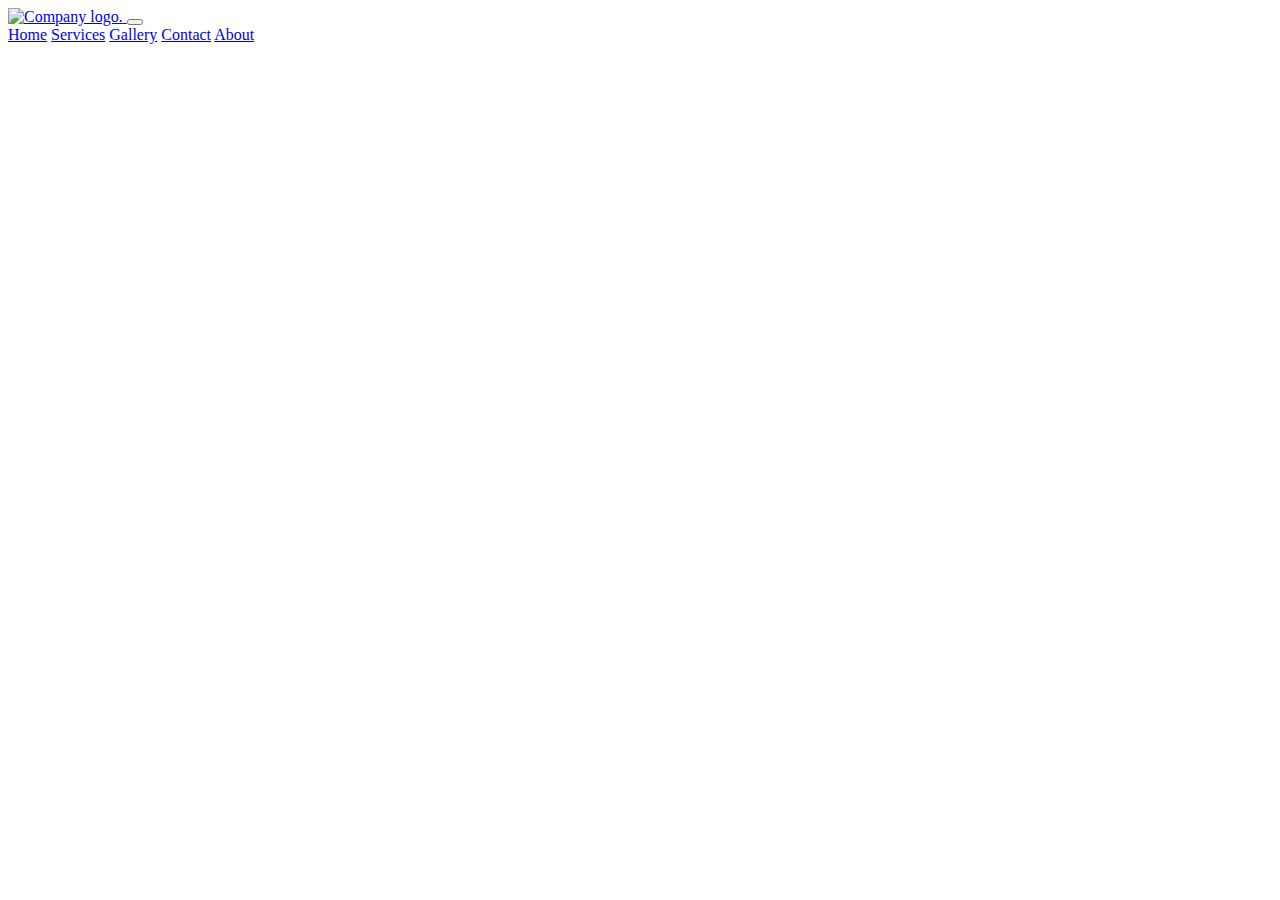
==== index.html @ 233fd9dd "Initial commit" ====
<!DOCTYPE html>
<html lang="en">
<head>
    <meta charset="UTF-8">
    <meta name="viewport" content="width=device-width, initial-scale=1.0">
    <!--Local CSS-->
    <link rel="stylesheet" href="assets/css/style.css">
    <!--Bootstrap CSS-->
    <link href="https://cdn.jsdelivr.net/npm/bootstrap@5.0.0-beta1/dist/css/bootstrap.min.css" rel="stylesheet" integrity="sha384-giJF6kkoqNQ00vy+HMDP7azOuL0xtbfIcaT9wjKHr8RbDVddVHyTfAAsrekwKmP1" crossorigin="anonymous">
    <!--Font Awesome-->
      <link rel="stylesheet" href="https://use.fontawesome.com/releases/v5.6.3/css/all.css" integrity="sha384-UHRtZLI+pbxtHCWp1t77Bi1L4ZtiqrqD80Kn4Z8NTSRyMA2Fd33n5dQ8lWUE00s/" crossorigin="anonymous"/>
    <!--Title Icon-->
      <link rel="shortcut icon" href="assets/images/icon/max icon.png" type="image/x-icon">

    <title>Max Product</title>
</head>
<body>

    <header>
      <nav class="navbar navbar-expand-lg navbar-light bg-light">
        <a class="navbar-brand" href="index.html">
            <img src="assets/images/logo/max-product.png" alt="Company logo.">
        </a>
         <button class="navbar-toggler" type="button" data-toggle="collapse" data-target="#navbarNavAltMarkup" aria-controls="navbarNavAltMarkup" aria-expanded="false" aria-label="Toggle navigation">
            <span class="navbar-toggler-icon"></span>
        </button>
         <div class="collapse navbar-collapse" id="navbarNavAltMarkup">
             <div class="navbar-nav">
                <a class="nav-item nav-link" href="#">Home</a>
                <a class="nav-item nav-link" href="#">Services</a>
                <a class="nav-item nav-link" href="#">Gallery</a>
                <a class="nav-item nav-link" href="#">Contact</a>
                <a class="nav-item nav-link" href="#">About</a>
        </div>
         </div>
        </nav>

    </header>
    <section>

    </section>
    <section>

    </section>
    <footer>

    </footer>
    <!--Bootstrap JS-->
    <script src="https://cdn.jsdelivr.net/npm/@popperjs/core@2.5.4/dist/umd/popper.min.js" integrity="sha384-q2kxQ16AaE6UbzuKqyBE9/u/KzioAlnx2maXQHiDX9d4/zp8Ok3f+M7DPm+Ib6IU" crossorigin="anonymous"></script>
    <script src="https://cdn.jsdelivr.net/npm/bootstrap@5.0.0-beta1/dist/js/bootstrap.min.js" integrity="sha384-pQQkAEnwaBkjpqZ8RU1fF1AKtTcHJwFl3pblpTlHXybJjHpMYo79HY3hIi4NKxyj" crossorigin="anonymous"></script>
</body>
</html>
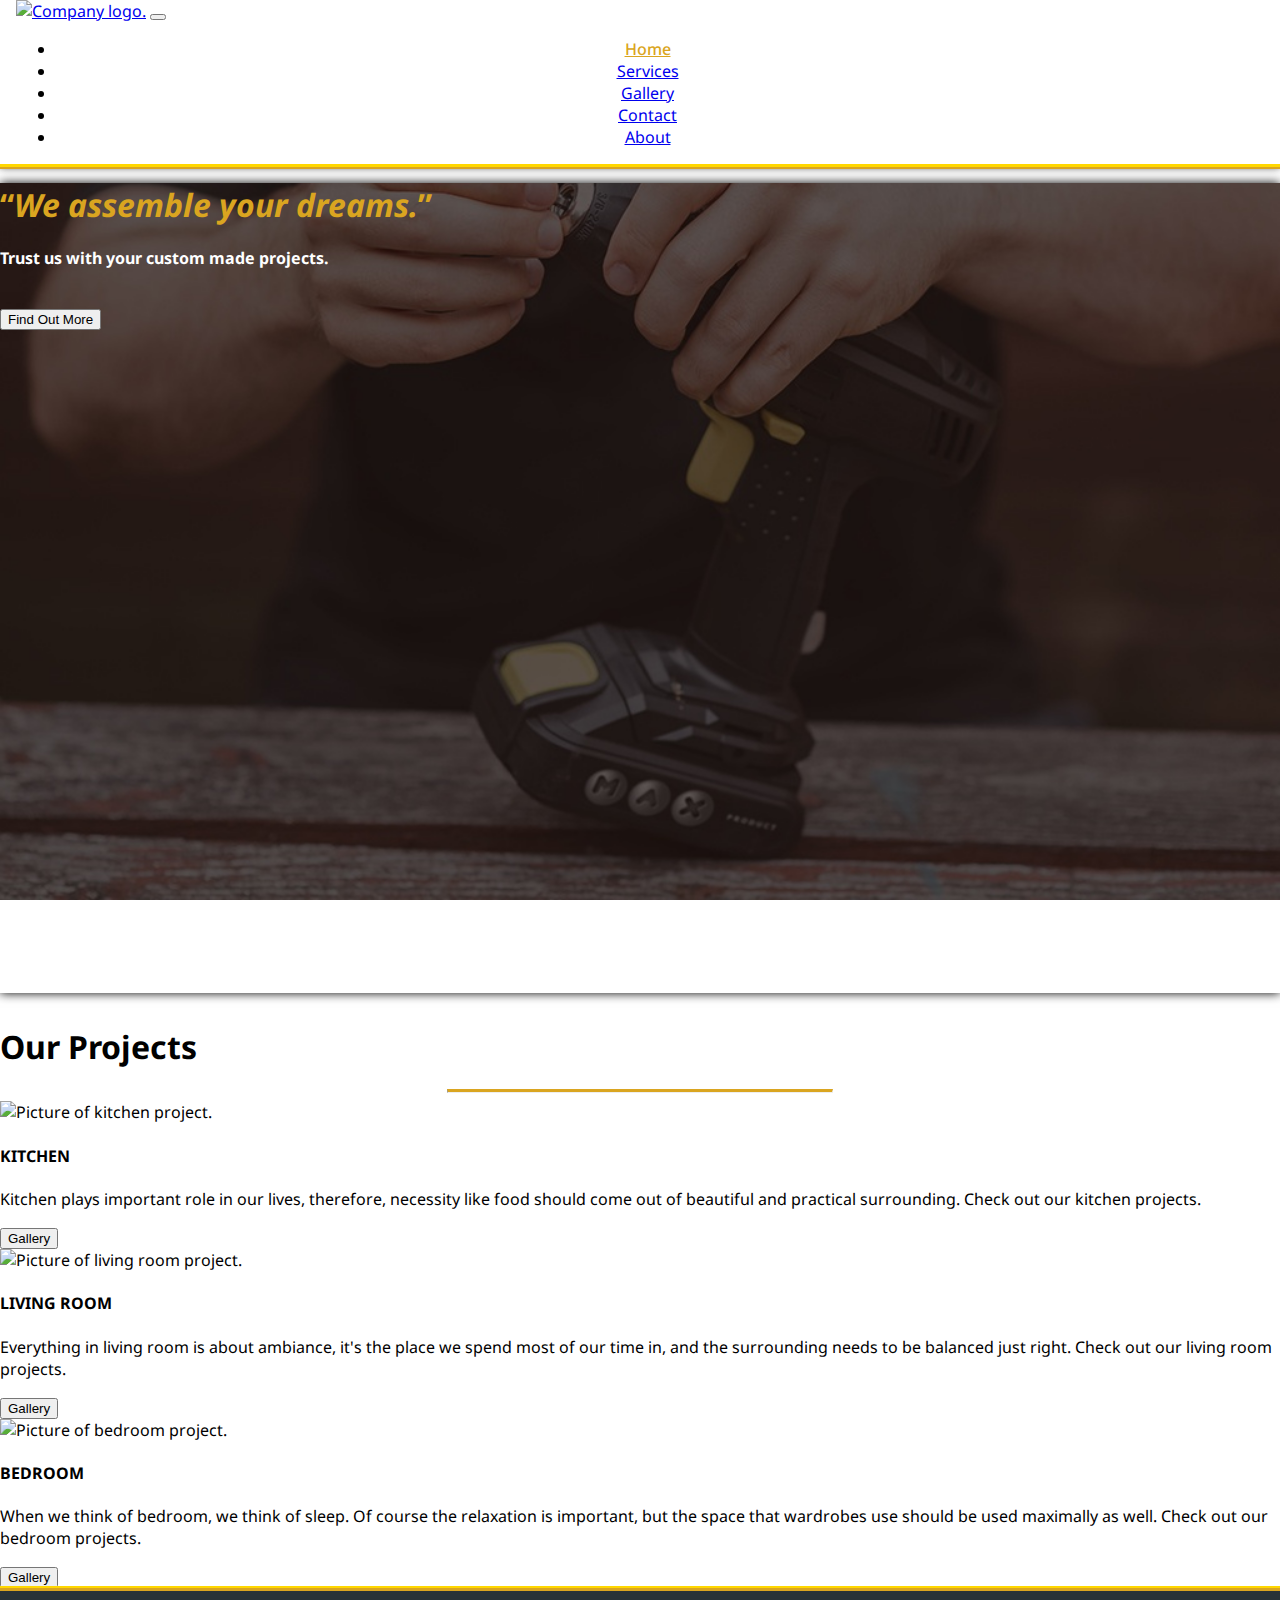
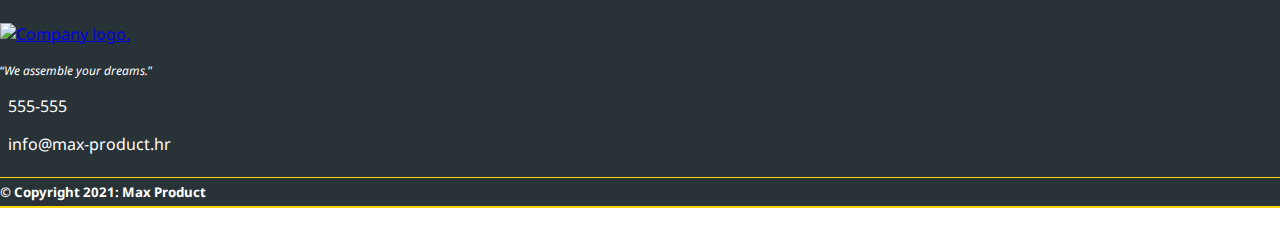
==== commit dc659430: "Added bottom margin to gallery page, upgraded services page, finished contact page, changed hero ima" ====
--- a/index.html
+++ b/index.html
@@ -3,50 +3,105 @@
 <head>
     <meta charset="UTF-8">
     <meta name="viewport" content="width=device-width, initial-scale=1.0">
+    <!--Bootstrap CSS-->
+    <link rel="stylesheet" href="https://cdn.jsdelivr.net/npm/bootstrap@4.6.0/dist/css/bootstrap.min.css" integrity="sha384-B0vP5xmATw1+K9KRQjQERJvTumQW0nPEzvF6L/Z6nronJ3oUOFUFpCjEUQouq2+l" crossorigin="anonymous">
     <!--Local CSS-->
     <link rel="stylesheet" href="assets/css/style.css">
-    <!--Bootstrap CSS-->
-    <link href="https://cdn.jsdelivr.net/npm/bootstrap@5.0.0-beta1/dist/css/bootstrap.min.css" rel="stylesheet" integrity="sha384-giJF6kkoqNQ00vy+HMDP7azOuL0xtbfIcaT9wjKHr8RbDVddVHyTfAAsrekwKmP1" crossorigin="anonymous">
     <!--Font Awesome-->
       <link rel="stylesheet" href="https://use.fontawesome.com/releases/v5.6.3/css/all.css" integrity="sha384-UHRtZLI+pbxtHCWp1t77Bi1L4ZtiqrqD80Kn4Z8NTSRyMA2Fd33n5dQ8lWUE00s/" crossorigin="anonymous"/>
+    <!--Bootstrap Bundle-->
+    <script src="https://code.jquery.com/jquery-3.5.1.slim.min.js" integrity="sha384-DfXdz2htPH0lsSSs5nCTpuj/zy4C+OGpamoFVy38MVBnE+IbbVYUew+OrCXaRkfj" crossorigin="anonymous"></script>
+    <script src="https://cdn.jsdelivr.net/npm/bootstrap@4.6.0/dist/js/bootstrap.bundle.min.js" integrity="sha384-Piv4xVNRyMGpqkS2by6br4gNJ7DXjqk09RmUpJ8jgGtD7zP9yug3goQfGII0yAns" crossorigin="anonymous"></script>
     <!--Title Icon-->
       <link rel="shortcut icon" href="assets/images/icon/max icon.png" type="image/x-icon">
-
     <title>Max Product</title>
 </head>
 <body>
 
     <header>
-      <nav class="navbar navbar-expand-lg navbar-light bg-light">
-        <a class="navbar-brand" href="index.html">
-            <img src="assets/images/logo/max-product.png" alt="Company logo.">
-        </a>
-         <button class="navbar-toggler" type="button" data-toggle="collapse" data-target="#navbarNavAltMarkup" aria-controls="navbarNavAltMarkup" aria-expanded="false" aria-label="Toggle navigation">
-            <span class="navbar-toggler-icon"></span>
-        </button>
-         <div class="collapse navbar-collapse" id="navbarNavAltMarkup">
-             <div class="navbar-nav">
-                <a class="nav-item nav-link" href="#">Home</a>
-                <a class="nav-item nav-link" href="#">Services</a>
-                <a class="nav-item nav-link" href="#">Gallery</a>
-                <a class="nav-item nav-link" href="#">Contact</a>
-                <a class="nav-item nav-link" href="#">About</a>
+        <!--Navbar-->
+        <nav class="navbar navbar-expand-lg navbar-light bg-light">
+            <div class="container-fluid">
+                <a class="navbar-brand" href="index.html"><img src="assets/images/logo/max-product logo.png" alt="Company logo."></a>
+                <button class="navbar-toggler" type="button" data-toggle="collapse" data-target="#responsivenavbar">
+                    <span class="navbar-toggler-icon"></span>
+                </button>
+                <div class="collapse navbar-collapse" id="responsivenavbar">
+                    <ul class="navbar-nav ml-auto">
+                        <li class="nav-item">
+                            <a class="nav-link active" href="index.html">Home</a>
+                        </li>
+                        <li class="nav-item">
+                            <a class="nav-link" href="services.html">Services</a>
+                        </li>
+                        <li class="nav-item">
+                            <a class="nav-link" href="gallery.html">Gallery</a>
+                        </li>
+                        <li class="nav-item">
+                            <a class="nav-link" href="contact.html">Contact</a>
+                        </li>  <li class="nav-item">
+                            <a class="nav-link" href="about.html">About</a>
+                        </li>
+                    </ul>
+                </div>
+            </div>
+        </nav>
+    </header>
+    <!--Hero Section-->
+    <section class="hero container-fluid row mx-auto">
+        <div class="col-12 text-center herocover align-self-center">
+            <h1><q><em>We assemble your dreams.</em></q></h1>
+            <h4>Trust us with your custom made projects.</h4>
+            <a href="about.html"><button type="button" class="btn btn-outline-warning btn-lg">Find Out More</button></a>
         </div>
-         </div>
-        </nav>
-
-    </header>
-    <section>
 
     </section>
-    <section>
+   <!--Our Projects Section-->
+    <section class="container-fluid row mx-auto">
+        <div class="col-12 text-center">
+            <h1>Our Projects</h1> 
+            <hr>     
+        </div>
+        <div class="col-md-4 text-center my-5">
+            <img src="assets/images/gallery/kitchen/kitchen_1.jpg" alt="Picture of kitchen project." class="w-100">
+            <h4 class="my-3">KITCHEN</h4>
+            <p>Kitchen plays important role in our lives, therefore, necessity like food should come out of beautiful and practical surrounding. Check out our kitchen projects. </p>
+            <a href="gallery.html#kitchen"><button type="button" class="btn btn-outline-warning btn-lg">Gallery</button></a>
+        </div>
+        <div class="col-md-4 text-center my-5">
+            <img src="assets/images/gallery/living room/livingroom_1.jpg" alt="Picture of living room project." class="w-100">
+            <h4 class="my-3">LIVING ROOM</h4>
+            <p>Everything in living room is about ambiance, it's the place we spend most of our time in, and the surrounding needs to be balanced just right. Check out our living room projects. </p>
+            <a href="gallery.html#livingroom"><button type="button" class="btn btn-outline-warning btn-lg">Gallery</button></a>
+        </div>
+        <div class="col-md-4 text-center my-5">
+            <img src="assets/images/gallery/bedroom/bedroom_1.jpg" alt="Picture of bedroom project." class="w-100">
+            <h4 class="my-3">BEDROOM</h4>
+            <p>When we think of bedroom, we think of sleep. Of course the relaxation is important, but the space that wardrobes use should be used maximally as well. Check out our bedroom projects.</p>
+            <a href="gallery.html#bedroom"><button type="button" class="btn btn-outline-warning btn-lg">Gallery</button></a>
+        </div>
 
     </section>
+    <!--Footer-->
     <footer>
+        <div class="container-fluid text-center row">
+            <div class="col-md-4 motto">
+                <a id="footer-logo" href="index.html"><img src="assets/images/footer-logo/footer-logo.png" alt="Company logo."></a>
+                <p><q><em>We assemble your dreams.</em></q></p>
+            </div>
+            <div class="col-md-4">
+                <p class="contact"><i class="fas fa-phone"></i>&nbsp 555-555</p>
+                <p class="contact"><i class="fas fa-envelope"></i>&nbsp info@max-product.hr</p>
+            </div>
+            <div id="facebook" class="col-md-4">
+                <a href=""><i class="fab fa-facebook"></i></a>
+            </div>
+            <div class="col-12">
+                <h5 class="text-center" id="socket">&copy Copyright 2021: Max Product</h5>
+            </div>
 
+        </div>
     </footer>
-    <!--Bootstrap JS-->
-    <script src="https://cdn.jsdelivr.net/npm/@popperjs/core@2.5.4/dist/umd/popper.min.js" integrity="sha384-q2kxQ16AaE6UbzuKqyBE9/u/KzioAlnx2maXQHiDX9d4/zp8Ok3f+M7DPm+Ib6IU" crossorigin="anonymous"></script>
-    <script src="https://cdn.jsdelivr.net/npm/bootstrap@5.0.0-beta1/dist/js/bootstrap.min.js" integrity="sha384-pQQkAEnwaBkjpqZ8RU1fF1AKtTcHJwFl3pblpTlHXybJjHpMYo79HY3hIi4NKxyj" crossorigin="anonymous"></script>
+
 </body>
 </html>--- a/assets/css/style.css
+++ b/assets/css/style.css
@@ -0,0 +1,198 @@
+/* Font-family for the web-page */
+@import url('https://fonts.googleapis.com/css2?family=Noto+Sans:wght@400;700&display=swap');
+
+html,body {
+    margin: 0px;
+    padding: 0px;
+    font-family: 'Noto Sans', sans-serif;
+}
+header {
+    margin-bottom: 2px;
+}
+
+hr {
+    border-top: 3px solid #DAA520;
+    width: 30%;
+}
+
+
+/*Navbar*/
+.navbar-brand img {
+     height: 70px;
+}
+
+.navbar {
+    padding: 0 1rem;
+    border-bottom: 3px solid #FFD700;
+    outline: 2px solid 	#DAA520;
+    box-shadow: 0 0 8px 0 rgba(0,0,0,.8);
+    
+}
+
+.navbar-nav li {
+    padding-right: 25px;
+}
+
+.navbar .navbar-nav .nav-link:focus, 
+.navbar .navbar-nav .nav-link:hover {
+    color: #DAA520;
+    font-weight: 500;
+}
+
+.navbar .navbar-nav .nav-item .active {
+    color: #DAA520;
+    font-weight: 500;
+}
+
+.navbar-collapse {
+    text-align: center;
+  }
+
+  /*Footer*/
+
+  footer {
+      background-color: rgb(40, 50, 55) ;
+      padding-top: 2rem;
+      color: #FFFFFF;
+      border-top: 3px solid #DAA520;
+      outline: 2px solid #FFD700;
+      
+  }
+  
+  #footer-logo img {
+      height: 90px;
+      padding-bottom: .3rem;
+  }
+
+  #facebook i {
+      font-size: 70px;
+      color: #C0C0C0;
+      padding-bottom: 1.5rem;
+  }
+
+  #socket {
+    border-top: 1px solid #FFD700;
+    padding: .3rem 0;
+  }
+
+.motto p {
+    font-size: 12px;
+}
+
+  #facebook i:focus, 
+  #facebook i:hover {
+    color: 	#DAA520;
+    font-weight: 500;
+}
+/*Home Page -------------------------------------------------------------------------------------------------------------------------*/
+  
+/*Hero Section*/
+.hero {
+    background-image: url("../images/heroimage_2.jpg");
+    height: 90vh;
+    background-attachment: fixed;
+    background-position: center;
+    background-size: cover;
+    box-shadow: 0 0 10px 0 rgba(0,0,0,1);
+    margin-bottom: 2rem;
+    background-color: rgba(0, 0, 0, 0.3);
+}
+
+.herocover {
+    max-width: 100%;
+}
+
+.hero div h1 {
+    color: 	#DAA520;
+}
+
+.hero div h4 {
+    color: #FFFFFF;
+    padding-bottom: 1rem;
+}
+
+/*Our Projects Section*/
+
+
+
+/*-------------------------------------------------------------------------------------------------------------------------------------*/
+
+/*Services page------------------------------------------------------------------------------------------------------------------------*/
+
+.bordergold {
+    border-bottom: 3px solid #DAA520;
+}
+/*Removes border accordian, found the solution here:  https://kriesi.at/support/topic/remove-border-from-accordion-element/ */
+
+.noborder{
+    border-color:transparent !important;
+}
+
+
+
+/*-------------------------------------------------------------------------------------------------------------------------------------*/
+
+/*Gallery page---------------------------------------------------------------------------------------------------------------------------*/
+ .resizeimg {
+    width: 70%;
+    height: auto;
+    margin-left: auto;
+    margin-right: auto;
+}
+
+.bedroom-margin {
+    margin-bottom: 3rem;
+}
+
+.margintop {
+    margin-top: 40px;
+}
+
+/*-------------------------------------------------------------------------------------------------------------------------------------*/
+
+/*Contact page-------------------------------------------------------------------------------------------------------------------------*/
+
+form {
+    
+    border: 1px solid #D3D3D3;
+    display: inline-block;
+    margin: 1.25rem auto;
+    margin-bottom: 2rem;
+    width: 70%;
+    margin: 1.25rem auto;
+    margin-bottom: 100px;
+    padding: 1rem 1rem; 
+    
+    
+}
+
+form img {
+    width: 4%;
+    height: auto;
+}
+
+.screwleft {
+    float: left;
+}
+.screwright {
+    float: right;
+}
+
+
+
+
+
+
+
+
+
+/*-------------------------------------------------------------------------------------------------------------------------------------*/
+
+/*About page---------------------------------------------------------------------------------------------------------------------------*/
+
+.text-center h1 {
+    margin-top: 1rem;
+
+}
+
+/*-------------------------------------------------------------------------------------------------------------------------------------*/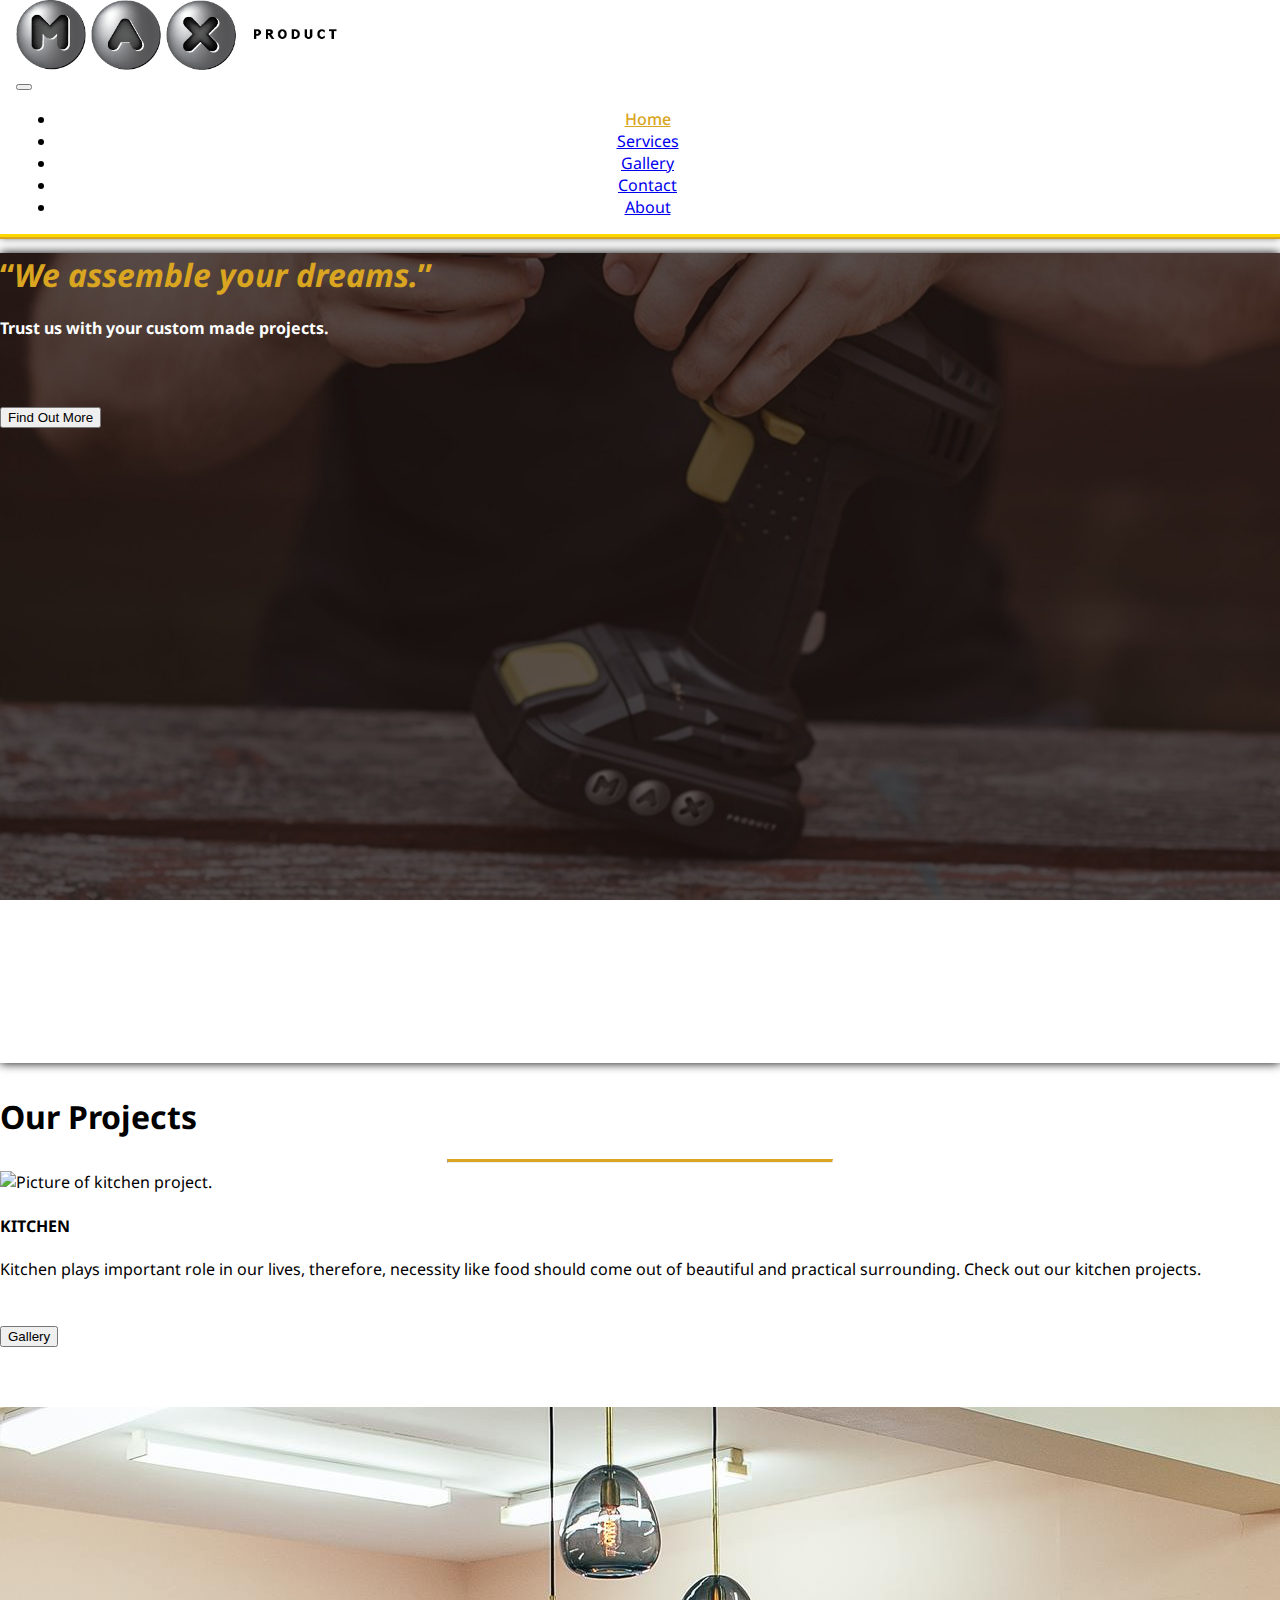
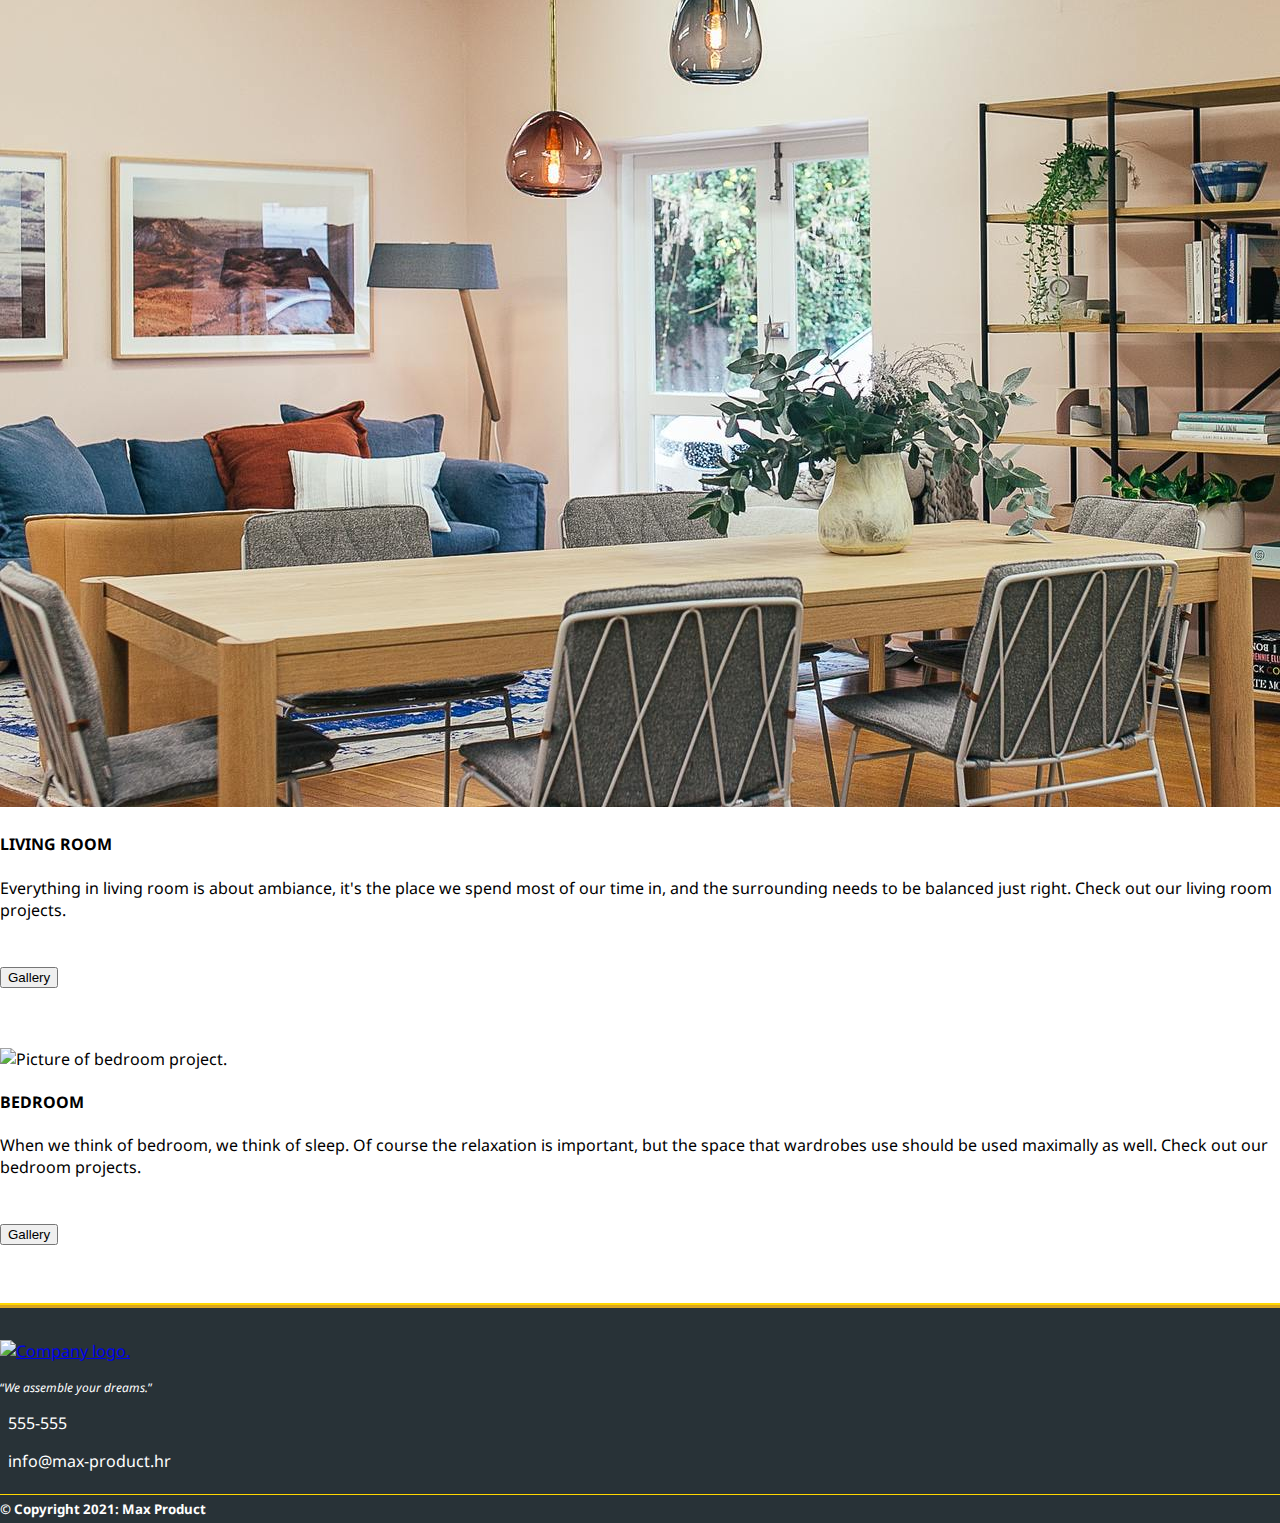
==== commit eab3e894: "Added media querries and corrected code errors after testing it in w3 validator and jigsaw." ====
--- a/index.html
+++ b/index.html
@@ -13,16 +13,15 @@
     <script src="https://code.jquery.com/jquery-3.5.1.slim.min.js" integrity="sha384-DfXdz2htPH0lsSSs5nCTpuj/zy4C+OGpamoFVy38MVBnE+IbbVYUew+OrCXaRkfj" crossorigin="anonymous"></script>
     <script src="https://cdn.jsdelivr.net/npm/bootstrap@4.6.0/dist/js/bootstrap.bundle.min.js" integrity="sha384-Piv4xVNRyMGpqkS2by6br4gNJ7DXjqk09RmUpJ8jgGtD7zP9yug3goQfGII0yAns" crossorigin="anonymous"></script>
     <!--Title Icon-->
-      <link rel="shortcut icon" href="assets/images/icon/max icon.png" type="image/x-icon">
+      <link rel="shortcut icon" href="assets/images/icon/max_icon.png" type="image/x-icon">
     <title>Max Product</title>
 </head>
 <body>
-
     <header>
         <!--Navbar-->
         <nav class="navbar navbar-expand-lg navbar-light bg-light">
             <div class="container-fluid">
-                <a class="navbar-brand" href="index.html"><img src="assets/images/logo/max-product logo.png" alt="Company logo."></a>
+                <a class="navbar-brand" href="index.html"><img src="assets/images/logo/max-product_logo.png" id="logo-normal" alt="Company logo."> <img src="assets/images/logo/max-product-phone.png" id="logo-phone" alt="Company logo phone version."></a>
                 <button class="navbar-toggler" type="button" data-toggle="collapse" data-target="#responsivenavbar">
                     <span class="navbar-toggler-icon"></span>
                 </button>
@@ -47,16 +46,17 @@
             </div>
         </nav>
     </header>
+
     <!--Hero Section-->
     <section class="hero container-fluid row mx-auto">
         <div class="col-12 text-center herocover align-self-center">
             <h1><q><em>We assemble your dreams.</em></q></h1>
             <h4>Trust us with your custom made projects.</h4>
-            <a href="about.html"><button type="button" class="btn btn-outline-warning btn-lg">Find Out More</button></a>
+            <button type="button" class="btn btn-outline-warning btn-lg" onclick="location.href='about.html'" >Find Out More</button>
         </div>
+    </section>
 
-    </section>
-   <!--Our Projects Section-->
+   <!--Our Projects Section, found a solution for using button like a link on click here: https://stackoverflow.com/questions/2906582/how-to-create-an-html-button-that-acts-like-a-link -->
     <section class="container-fluid row mx-auto">
         <div class="col-12 text-center">
             <h1>Our Projects</h1> 
@@ -66,42 +66,40 @@
             <img src="assets/images/gallery/kitchen/kitchen_1.jpg" alt="Picture of kitchen project." class="w-100">
             <h4 class="my-3">KITCHEN</h4>
             <p>Kitchen plays important role in our lives, therefore, necessity like food should come out of beautiful and practical surrounding. Check out our kitchen projects. </p>
-            <a href="gallery.html#kitchen"><button type="button" class="btn btn-outline-warning btn-lg">Gallery</button></a>
+            <button type="button" class="btn btn-outline-warning btn-lg" onclick="location.href='gallery.html#kitchen'">Gallery</button>
         </div>
         <div class="col-md-4 text-center my-5">
-            <img src="assets/images/gallery/living room/livingroom_1.jpg" alt="Picture of living room project." class="w-100">
+            <img src="assets/images/gallery/livingroom/livingroom_1.jpg" alt="Picture of living room project." class="w-100">
             <h4 class="my-3">LIVING ROOM</h4>
             <p>Everything in living room is about ambiance, it's the place we spend most of our time in, and the surrounding needs to be balanced just right. Check out our living room projects. </p>
-            <a href="gallery.html#livingroom"><button type="button" class="btn btn-outline-warning btn-lg">Gallery</button></a>
+            <button type="button" class="btn btn-outline-warning btn-lg" onclick="location.href='gallery.html#livingroom'">Gallery</button>
         </div>
         <div class="col-md-4 text-center my-5">
             <img src="assets/images/gallery/bedroom/bedroom_1.jpg" alt="Picture of bedroom project." class="w-100">
             <h4 class="my-3">BEDROOM</h4>
             <p>When we think of bedroom, we think of sleep. Of course the relaxation is important, but the space that wardrobes use should be used maximally as well. Check out our bedroom projects.</p>
-            <a href="gallery.html#bedroom"><button type="button" class="btn btn-outline-warning btn-lg">Gallery</button></a>
+            <button type="button" class="btn btn-outline-warning btn-lg" onclick="location.href='gallery.html#bedroom'">Gallery</button>
         </div>
+    </section>
 
-    </section>
     <!--Footer-->
     <footer>
-        <div class="container-fluid text-center row">
+        <div class="container-fluid text-center row mx-auto">
             <div class="col-md-4 motto">
                 <a id="footer-logo" href="index.html"><img src="assets/images/footer-logo/footer-logo.png" alt="Company logo."></a>
                 <p><q><em>We assemble your dreams.</em></q></p>
             </div>
-            <div class="col-md-4">
-                <p class="contact"><i class="fas fa-phone"></i>&nbsp 555-555</p>
-                <p class="contact"><i class="fas fa-envelope"></i>&nbsp info@max-product.hr</p>
+            <div class="col-md-4 contacticon">
+                <p class="contact"><i class="fas fa-phone"></i>&nbsp; 555-555</p>
+                <p class="contact"><i class="fas fa-envelope"></i>&nbsp; info@max-product.hr</p>
             </div>
-            <div id="facebook" class="col-md-4">
+            <div id="facebook" class="col-md-4 text-center">
                 <a href=""><i class="fab fa-facebook"></i></a>
             </div>
             <div class="col-12">
-                <h5 class="text-center" id="socket">&copy Copyright 2021: Max Product</h5>
+                <h5 class="text-center" id="socket">&copy; Copyright 2021: Max Product</h5>
             </div>
-
         </div>
     </footer>
-
 </body>
 </html>--- a/assets/css/style.css
+++ b/assets/css/style.css
@@ -1,24 +1,39 @@
 /* Font-family for the web-page */
 @import url('https://fonts.googleapis.com/css2?family=Noto+Sans:wght@400;700&display=swap');
 
-html,body {
+html, body {
     margin: 0px;
     padding: 0px;
     font-family: 'Noto Sans', sans-serif;
+    width: 100%;
+    height: 100%;
 }
 header {
     margin-bottom: 2px;
 }
 
+/*Frequently used*/
 hr {
     border-top: 3px solid #DAA520;
     width: 30%;
 }
 
+/*For setting padding in columns*/
+.paddingimg {
+    padding-left: 0px;
+    padding-right: 0px;
+}
+
 
 /*Navbar*/
-.navbar-brand img {
-     height: 70px;
+
+.navbar-brand #logo-normal {
+    height: 70px;
+    display:block;
+}
+
+.navbar-brand #logo-phone {
+    display: none;
 }
 
 .navbar {
@@ -64,26 +79,32 @@
       padding-bottom: .3rem;
   }
 
+  .motto p {
+    font-size: 12px;
+}
+
+  .contacticon p i {
+
+    color: #DAA520;
+  }
+
   #facebook i {
       font-size: 70px;
       color: #C0C0C0;
       padding-bottom: 1.5rem;
   }
 
-  #socket {
-    border-top: 1px solid #FFD700;
-    padding: .3rem 0;
-  }
-
-.motto p {
-    font-size: 12px;
-}
-
   #facebook i:focus, 
   #facebook i:hover {
     color: 	#DAA520;
     font-weight: 500;
-}
+  }
+
+  #socket {
+    border-top: 1px solid #FFD700;
+    padding: .3rem 0;
+  }
+
 /*Home Page -------------------------------------------------------------------------------------------------------------------------*/
   
 /*Hero Section*/
@@ -98,10 +119,6 @@
     background-color: rgba(0, 0, 0, 0.3);
 }
 
-.herocover {
-    max-width: 100%;
-}
-
 .hero div h1 {
     color: 	#DAA520;
 }
@@ -110,29 +127,29 @@
     color: #FFFFFF;
     padding-bottom: 1rem;
 }
-
-/*Our Projects Section*/
-
-
-
-/*-------------------------------------------------------------------------------------------------------------------------------------*/
-
 /*Services page------------------------------------------------------------------------------------------------------------------------*/
 
-.bordergold {
-    border-bottom: 3px solid #DAA520;
-}
+.bordertopgold {
+    border-top: 3px solid #DAA520;
+}
+
 /*Removes border accordian, found the solution here:  https://kriesi.at/support/topic/remove-border-from-accordion-element/ */
 
 .noborder{
-    border-color:transparent !important;
-}
-
-
-
-/*-------------------------------------------------------------------------------------------------------------------------------------*/
-
-/*Gallery page---------------------------------------------------------------------------------------------------------------------------*/
+    border-color: transparent !important;
+}
+
+.servicesfooter {
+    margin-top: 5px;
+}
+
+.marginbutton p button {
+    margin-top: 30px;
+}
+
+/*-------------------------------------------------------------------------------------------------------------------------------------*/
+
+/*Gallery page------------------------------------------------------------------------------------------------------------------------*/
  .resizeimg {
     width: 70%;
     height: auto;
@@ -145,7 +162,7 @@
 }
 
 .margintop {
-    margin-top: 40px;
+    margin-top: 30px;
 }
 
 /*-------------------------------------------------------------------------------------------------------------------------------------*/
@@ -160,14 +177,12 @@
     margin-bottom: 2rem;
     width: 70%;
     margin: 1.25rem auto;
-    margin-bottom: 100px;
-    padding: 1rem 1rem; 
-    
-    
+    margin-bottom: 200px;
+    padding: 1rem 1rem;    
 }
 
 form img {
-    width: 4%;
+    width: 3%;
     height: auto;
 }
 
@@ -178,21 +193,75 @@
     float: right;
 }
 
-
-
-
-
-
-
-
-
 /*-------------------------------------------------------------------------------------------------------------------------------------*/
 
 /*About page---------------------------------------------------------------------------------------------------------------------------*/
 
 .text-center h1 {
     margin-top: 1rem;
-
-}
-
-/*-------------------------------------------------------------------------------------------------------------------------------------*/+}
+
+.text-center button {
+    margin-top: 30px;
+    margin-bottom: 60px;
+}
+/*-------------------------------------------------------------------------------------------------------------------------------------*/
+
+/*Media Queries*/
+
+@media (max-width: 480px) {
+
+.navbar-brand #logo-normal {
+        display:none;
+    }
+    
+.navbar-brand #logo-phone {
+        height: 70px;
+        display: block;
+    }
+ 
+.resizeimg {
+        width: 97%;
+        height: auto;
+        margin-left: auto;
+        margin-right: auto;
+    } 
+
+form img {
+        width: 12%;
+        height: auto;
+    }
+
+
+
+}
+
+@media (min-width: 480px) and  (max-width: 767px) {
+
+    .resizeimg {
+        width: 95%;
+        height: auto;
+        margin-left: auto;
+        margin-right: auto;
+    } 
+
+    form img {
+        width: 6%;
+        height: auto;
+    }
+}
+
+@media (min-width: 768px) and (max-width: 979px) {
+    .resizeimg {
+        width: 95%;
+        height: auto;
+        margin-left: auto;
+        margin-right: auto;
+    } 
+
+    form img {
+        width: 5%;
+        height: auto;
+    }
+    
+}
